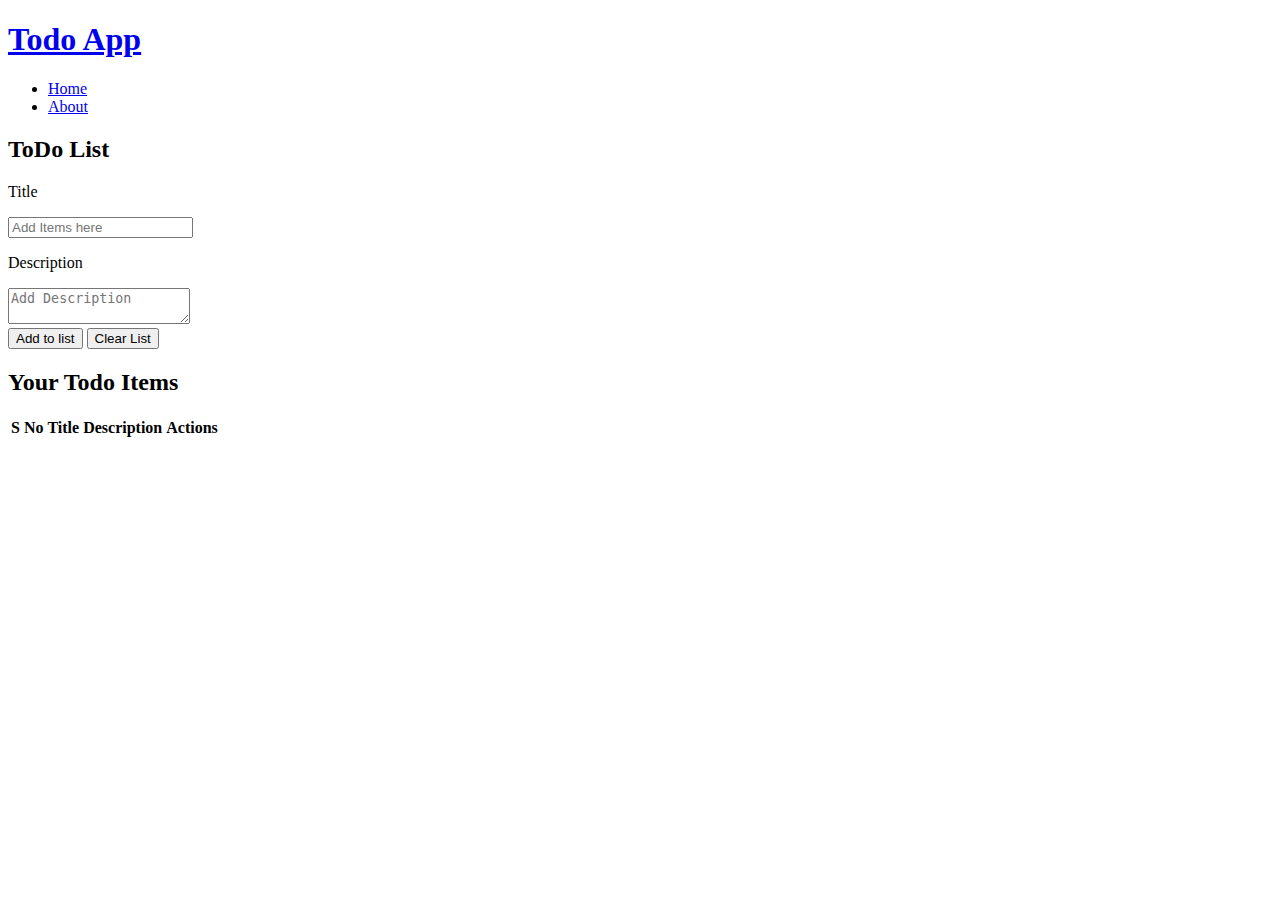
==== todo/index.html @ 2c30b050 "Updated bugs" ====
<!doctype html>
<html lang="en">

<head>
  <meta charset="utf-8">
  <meta name="viewport" content="width=device-width, initial-scale=1">

  <title>Todo App</title>
  <link rel="stylesheet" href="style.css">
</head>

<body>
  <nav>
    <h1><a href="index.html">Todo App</a></h1>
    <ul>
      <li><a href="index.html" class="anc">Home</a></li>
      <li><a href="about.html" class="anc">About</a></li>
      <!-- <li><a href="#">Contact</a></li> -->
    </ul>
  </nav>
  <div class="container" id="main">
    <h2>ToDo List</h2>
    <p class="text1">Title</p>
    <input type="text" id="title" class="input" placeholder="Add Items here">
    <br>
    <p class="text2">Description</p>
    <textarea id="descp" placeholder="Add Description"></textarea>
    <br>
  </div>
  <div class="btn-section">
    <button class="btn-main" id="addto">Add to list</button>
    <button class="btn-main" id="clist" onclick="ClearList()">Clear List</button>
  </div>
  <div class="output">
    <h2>Your Todo Items</h2>
    <table>
      <thead>
        <tr>
          <th align="center" class="index">S No</th>
          <th>Title</th>
          <th>Description</th>
          <th>Actions</th>
        </tr>
      </thead>
      <tbody id="tablebody">
        <tr>
          <td>0</td>
          <td>Title</td>
          <td>Description</td>
          <td><button class="btn" onclick="Del($,{index})">Delete</button> </td>
        </tr>
      </tbody>
    </table>
  </div>
  <script>
    function Update() {
      title = document.getElementById("title").value;
      descp = document.getElementById("descp").value;
      if (localStorage.getItem("Items") == null) {
        ItemsArray = [];
        ItemsArray.push([title, descp]);
        localStorage.setItem("Items", JSON.stringify(ItemsArray));
      }
      else {
        ItemsArraystr = localStorage.getItem("Items")
        ItemsArray = JSON.parse(ItemsArraystr);
        ItemsArray.push([title, descp]);
        localStorage.setItem("Items", JSON.stringify(ItemsArray));
      };
      allUpdate();
      //code to clear the text fields
      if (title != "" && descp != ""){
        document.getElementById("title").value = "";
        descp = document.getElementById("descp").value ="";
      }
      
    }
    function allUpdate() {
      if (localStorage.getItem("Items") == null) {
        ItemsArray = [];
        localStorage.setItem("Items", JSON.stringify(ItemsArray));
      }
      else {
        ItemsArraystr = localStorage.getItem("Items")
        ItemsArray = JSON.parse(ItemsArraystr);
        localStorage.setItem("Items", JSON.stringify(ItemsArray));
      }
      let tablebody = document.getElementById("tablebody");
      let str = "";
      ItemsArray.forEach((element, index) => {
        str += `
      <tr>
          <td align="center" class="index">${index + 1}</td>
          <td>${element[0]}</td>
          <td>${element[1]}</td>
          <td align="center"><button class="btn"onclick="Del(${index})">Delete</button></td>
        </tr>`;
      });
      tablebody.innerHTML = str;
    }
    addto = document.getElementById("addto");
    addto.addEventListener("click", Update);
    allUpdate();

    function Del(Itemsindex) {
      ItemsArraystr = localStorage.getItem("Items")
      ItemsArray = JSON.parse(ItemsArraystr);
      ItemsArray.splice(Itemsindex, 1)
      localStorage.setItem("Items", JSON.stringify(ItemsArray));
      allUpdate();
    }
    function ClearList() {
      if (confirm("It will clear your Todo list data.\nStill want to clear the data?")) {
        localStorage.clear();
        allUpdate();
      }
    }
  </script>
</body>
</html>
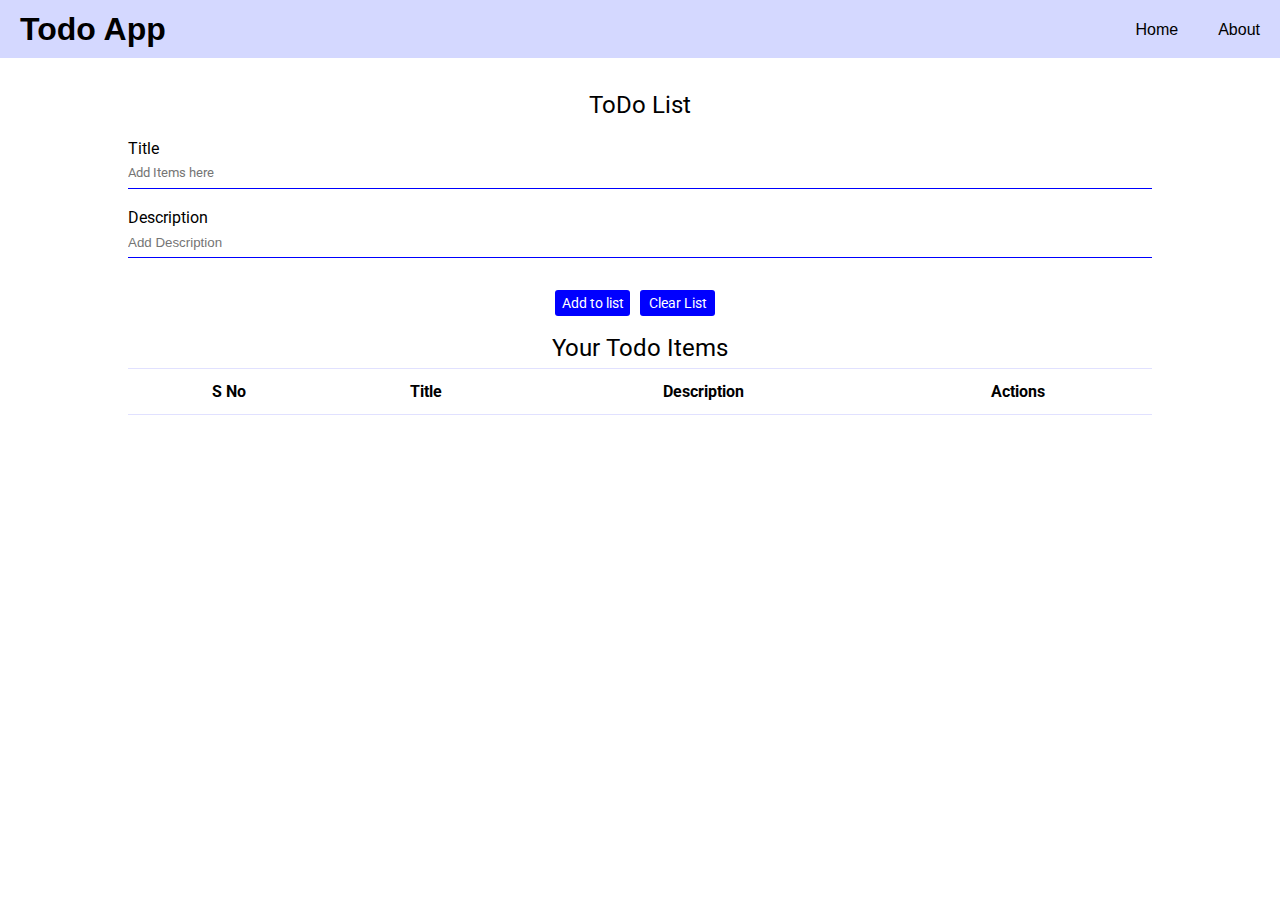
==== commit ebe13ca3: "fixed bugs" ====
--- a/todo/index.html
+++ b/todo/index.html
@@ -69,7 +69,7 @@
       };
       allUpdate();
       //code to clear the text fields
-      if (title != "" && descp != ""){
+      if (title != "" || descp != ""){
         document.getElementById("title").value = "";
         descp = document.getElementById("descp").value ="";
       }
--- a/todo/style.css
+++ b/todo/style.css
@@ -0,0 +1,143 @@
+@import url('https://fonts.googleapis.com/css2?family=Roboto:wght@300&display=swap');
+*{
+    margin: 0;
+    padding: 0;
+    font-family: 'Roboto', sans-serif;
+}
+nav{
+    display: flex;
+    justify-content: space-between;
+    align-items: center;
+    background-color: #d4d8ff;
+    width: 100%;
+}
+nav h1{
+    padding: 10px 20px;
+    color: black;
+}
+
+nav ul{
+    list-style: none;
+    display: flex;
+    flex-direction: row;
+}
+li{
+    padding: 10px 20px;
+}
+a{
+    color: black;
+    text-decoration: none;
+    font-family: sans-serif;
+
+}
+a:hover{
+    color: blue;
+}
+h2{
+    display: flex;
+    align-items: center;
+    justify-content: center;
+    padding: 20px;
+    font-weight: 400;
+}
+.container{
+    display: flex;
+    flex-direction: column;
+    padding: 1vw 10vw;
+}
+.output{
+    display: flex;
+    flex-direction: column;
+    justify-content: center;
+    padding: 1vw 10vw;
+}
+.output h2{
+    display: flex;
+    align-items: center;
+    justify-content: center;
+    padding: 6px;
+    font-weight: 400;
+}
+.input{
+    width:80vw;
+    height: 30px;
+    resize: none;
+    outline: none;
+    border-bottom: 1px solid blue;
+    border-top: none;
+    border-left: none;
+    border-right: none;
+}
+#descp{
+    width: 80vw;
+    height: 22px;
+    resize: none;
+    outline: none;
+    border-bottom: 1px solid blue;
+    border-top: none;
+    border-left: none;
+    border-right: none;
+    font-family: sans-serif;
+    padding-top: 8px;
+}
+.btn-section{
+    display: flex;
+    justify-content: center;
+}
+.btn-main {
+    padding: 5px;
+    margin: 0 10px 0 0;
+    width: 75px;
+    background-color: blue;
+    color: white;
+    border: 1px;
+    border-radius: 3px;
+    font-size: 14px;
+}
+.btn {
+    padding: 5px;
+    margin: 6px;
+    width: 50px;
+    background-color: blue;
+    color: white;
+    border: 1px;
+    border-radius: 3px;
+    font-size: 14px;
+}
+/* Table Section */
+table{
+    border-top: 1px solid rgb(225, 225, 255);
+    border-collapse: collapse;
+}
+thead{
+    margin: 0%;
+    padding: 0%;
+}
+th{
+    width: fit-content;
+    padding: 1vw;
+    border-bottom: 1px solid rgb(225, 225, 255);
+}
+tr{
+    padding: 1vw;
+}
+td{
+    width: fit-content;
+    padding: 1vw;
+    border-bottom: 1px solid rgb(225, 225, 255);
+}
+@media only screen and (max-width: 700px ) {
+
+nav{
+  width: 100%;
+}
+.output{
+    padding: 5vw;
+    margin: 0;
+    border: 0;
+}
+nav ul{
+    display: none;
+}
+
+}
